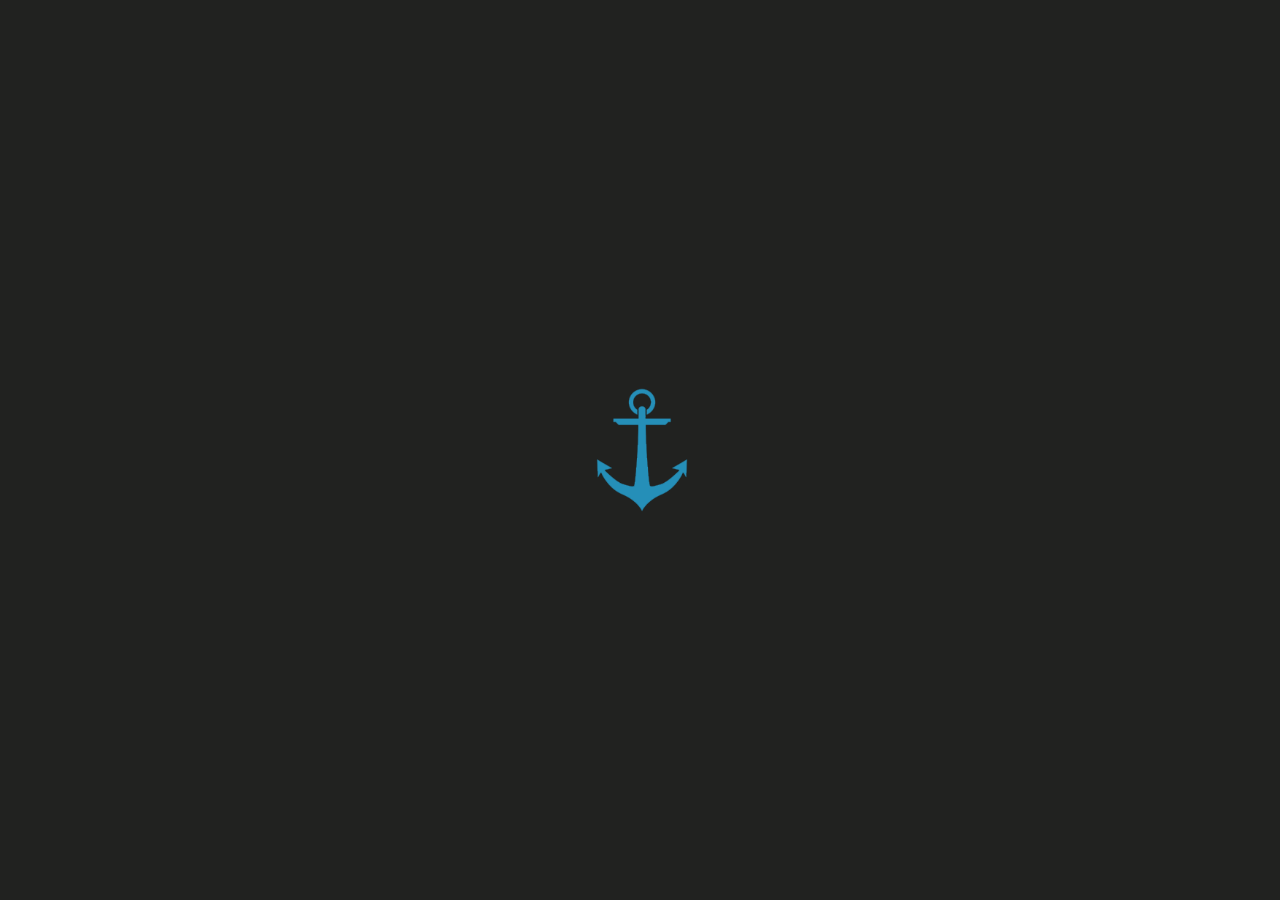
==== loding.html @ 0e1ca5fb "[#TECH Waterstrong] - re-orgnise the structure" ====
<!DOCTYPE html>
<html lang="zh-cmn-Hans">
<head>
    <title>Waterstrong Home Page</title>
    <meta charset="UTF-8">
    <meta name="keywords" content="Waterstrong">
    <meta name="description" content="I am Waterstrong!">
    <meta name="viewport" content="width=device-width, initial-scale=1, user-scalable=no">
    <meta http-equiv="X-UA-Compatible" content="IE=edge,chrome=1">
    <meta name="renderer" content="webkit">
    <meta name="author" content="Waterstrong">
    <meta name="version" content="6.0.3">
    <link rel="apple-touch-icon-precomposed" href="img/avatar.png">
    <link rel="shortcut icon" type="image/ico" href="img/favicon.png">

    <link rel="stylesheet" href="css/global.css"/>
    <!-- <link rel="stylesheet" href="css/index.css"/> -->
    <style type="text/css">
    #v4-pre-loaded {
        background-color: #212220;
        position: fixed;
        top: 0;
        left: 0;
        right: 0;
        bottom: 0;
        overflow: hidden;
        z-index: 19900207;
        text-align: center;
        -webkit-transition: all .36s linear;
        transition: all .36s linear
    }

    #v4-pre-loaded:before,#v4-pre-loaded .loading {
        display: inline-block;
        vertical-align: middle
    }

    #v4-pre-loaded:before {
        content: '';
        height: 100%
    }

    #v4-pre-loaded .loading {
        width: 146px;
        height: 146px;
        background: url(img/smohan_logo_mask.png) 50% no-repeat;
        background-size: cover;
        -webkit-transition: all .36s linear;
        transition: all .36s linear;
        -webkit-animation: loadingInit 1.3s cubic-bezier(0.30, 2.40, 0.85, 2.50) infinite;
                  animation: loadingInit 1.3s cubic-bezier(0.30, 2.40, 0.85, 2.50) infinite; 
        /*margin-top: -148px*/
    }

    #v4-pre-loaded .loading:after {
        width: 100%;
        line-height: 36px;
        content: 'The page is loading...';
        position: absolute;
        left: 0;
        bottom: -36px;
        font-size: 14px;
        text-align: center;
        color: #787977;
        opacity: 0;
        -webkit-transition: opacity .36s linear;
        transition: opacity .36s linear;
        -webkit-animation: fadeIn .8s linear 1s 1 forwards;
        animation: fadeIn .8s linear 1s 1 forwards
    }

    @-webkit-keyframes loadingInit {
        from, to {
        -webkit-transform: translateY(-15vh) scaleY(1.02);
                transform: translateY(-15vh) scaleY(1.02);
        }
        80% {
        -webkit-transform: translateY(-30vh) scaleY(.98);
                transform: translateY(-30vh) scaleY(.98);
        }
    }

    @keyframes loadingInit {
        from, to {
        -webkit-transform: translateY(-15vh) scaleY(1.02);
                transform: translateY(-15vh) scaleY(1.02);
        }
        80% {
        -webkit-transform: translateY(-30vh) scaleY(.98);
                transform: translateY(-30vh) scaleY(.98);
        }
    }

    #v4-pre-loaded.hide {
        opacity: 0;
        visibility: hidden
    }

    </style>
    <!-- <link rel="stylesheet" href="css/style.css"/> -->

    <!-- 低版本跳转 -->
    <!--[if lt IE 10]>
    <script>window.location.href="http://waterstrong.me/works/PC/IE/";</script>
    <![endif]-->
</head>
<body>
     
<div id="v4-pre-loaded">
    <div class="loading"></div>
</div>
</body>
</html>
---- css/global.css ----
@charset "utf-8";

html {
	-ms-text-size-adjust: 100%;
	-webkit-text-size-adjust: 100%;
	-webkit-tap-highlight-color: transparent;
	-webkit-user-select: text;
	user-select: text
}

article,aside,details,figcaption,figure,header,footer,section,summary,menu,nav,main {
	display: block
}

a,button {
	text-decoration: none;
	cursor: pointer
}

a:active,a:hover {
	outline: 0 none;
	text-decoration: underline
}

input,select,optgroup,textarea,button {
	font: inherit;
	color: inherit;
	outline: 0
}

input {
	line-height: normal
}

button {
	overflow: visible
}

input[type="checkbox"],input[type="radio"] {
	-webkit-box-sizing: border-box;
	box-sizing: border-box;
	padding: 0
}

input[type="number"]::-webkit-inner-spin-button,input[type="number"]::-webkit-outer-spin-button {
	height: auto
}

input[type="search"] {
	-webkit-box-sizing: content-box;
	box-sizing: content-box;
	-webkit-appearance: textfield
}

textarea {
	overflow: auto
}

input[type="text"],input[type="email"],input[type="password"],input[type="url"],input[type="email"],input[type="button"],input[type="submit"],textarea,button.input[type="search"]::-webkit-search-cancel-button,input[type="search"]::-webkit-search-decoration {
	-webkit-appearance: none;
	-webkit-box-sizing: border-box;
	box-sizing: border-box
}

html,body,div,span,iframe,h1,h2,h3,h4,h5,h6,p,blockquote,pre,a,abbr,address,big,cite,code,em,img,ins,s,samp,small,strike,strong,sub,sup,tt,var,b,u,i,center,dl,dt,dd,ol,ul,li,fieldset,form,label,legend,table,caption,tbody,tfoot,thead,tr,th,td,article,aside,canvas,details,embed,figure,figcaption,footer,header,menu,nav,section,summary,time,mark,audio,input,textarea,select,button,video,*:before,*:after {
	margin: 0;
	padding: 0;
	-webkit-box-sizing: border-box;
	box-sizing: border-box;
	word-break: break-all
}

table {
	border-spacing: 0;
	border-collapse: collapse
}

img {
	border: 0
}

ul,ol,menu {
	list-style: none
}[role="button"] {
	cursor: pointer
}[role="disabled"] {
	cursor: not-allowed
}

h1,h2,h3,h4,h5,h6,strong,em,b {
	color: inherit;
	font-weight: bold
}

h1 {
	font-size: 26px
}

h2 {
	font-size: 24px
}

h3 {
	font-size: 22px
}

h4 {
	font-size: 20px
}

h5 {
	font-size: 18px
}

h6 {
	font-size: 16px
}

pre,code {
	font-family: SourceCodeProRegular,Menlo,Monaco,Consolas,"Courier New",monospace
}

.f-cb,.f-cb:after {
	display: block;
	content: " ";
	height: 0;
	visibility: hidden;
	clear: both
}

.f-ib {
	display: inline-block
}

.f-din {
	display: inline
}

.f-dn {
	display: none
}

.f-db {
	display: block
}

.f-fl {
	float: left
}

.f-fr {
	float: right
}

.f-fwn {
	font-weight: normal
}

.f-fwb {
	font-weight: bold
}

.f-tal {
	text-align: left
}

.f-tac {
	text-align: center
}

.f-tar {
	text-align: right
}

.f-oh {
	overflow: hidden;
	zoom: 1;
	clear: both
}

.f-tdn {
	text-decoration: none!important
}

.f-tdl {
	text-decoration: line-through
}

.f-vam {
	vertical-align: middle
}

.f-wsn {
	word-wrap: normal;
	white-space: nowrap
}

.f-pre {
	overflow: hidden;
	text-align: left;
	white-space: pre-wrap;
	word-wrap: break-word;
	word-break: break-all
}

.f-wwb {
	white-space: normal;
	word-wrap: break-word;
	word-break: break-all
}

.f-ti {
	overflow: hidden;
	text-indent: -30000px
}

.f-lhn {
	line-height: normal
}

.f-toe {
	overflow: hidden;
	word-wrap: normal!important;
	white-space: nowrap;
	text-overflow: ellipsis
}

.f-usn {
	-webkit-user-select: none;
	user-select: none
}

.f-bsb {
	-webkit-box-sizing: border-box;
	box-sizing: border-box
}

.f-cp {
	cursor: pointer
}

.f-fsi {
	font-style: italic
}

.mt05 {
	margin-top: 5px
}

.mt10 {
	margin-top: 10px
}

.mt15 {
	margin-top: 15px
}

.mt20 {
	margin-top: 20px
}

.mt25 {
	margin-top: 25px
}

.mt30 {
	margin-top: 30px
}

.mt50 {
	margin-top: 50px
}

.mb05 {
	margin-bottom: 5px
}

.mb10 {
	margin-bottom: 10px
}

.mb15 {
	margin-bottom: 15px
}

.mb20 {
	margin-bottom: 20px
}

.mb25 {
	margin-bottom: 25px
}

.mb30 {
	margin-bottom: 30px
}

.mb50 {
	margin-bottom: 50px
}

.ml05 {
	margin-left: 5px
}

.ml10 {
	margin-left: 10px
}

.ml15 {
	margin-left: 15px
}

.ml20 {
	margin-left: 20px
}

.ml25 {
	margin-left: 25px
}

.ml30 {
	margin-left: 30px
}

.ml50 {
	margin-left: 50px
}

.mr05 {
	margin-right: 5px
}

.mr10 {
	margin-right: 10px
}

.mr15 {
	margin-right: 15px
}

.mr20 {
	margin-right: 20px
}

.mr25 {
	margin-right: 25px
}

.mr30 {
	margin-right: 30px
}

.mr50 {
	margin-right: 50px
}

.pt05 {
	padding-top: 5px
}

.pt10 {
	padding-top: 10px
}

.pt15 {
	padding-top: 15px
}

.pt20 {
	padding-top: 20px
}

.pt25 {
	padding-top: 25px
}

.pt30 {
	padding-top: 30px
}

.pt50 {
	padding-top: 50px
}

.pb05 {
	padding-bottom: 5px
}

.pb10 {
	padding-bottom: 10px
}

.pb15 {
	padding-bottom: 15px
}

.pb20 {
	padding-bottom: 20px
}

.pb25 {
	padding-bottom: 25px
}

.pb30 {
	padding-bottom: 30px
}

.pb50 {
	padding-bottom: 50px
}

.pl05 {
	padding-left: 5px
}

.pl10 {
	padding-left: 10px
}

.pl15 {
	padding-left: 15px
}

.pl20 {
	padding-left: 20px
}

.pl25 {
	padding-left: 25px
}

.pl30 {
	padding-left: 30px
}

.pl50 {
	padding-left: 50px
}

.pr05 {
	padding-right: 5px
}

.pr10 {
	padding-right: 10px
}

.pr15 {
	padding-right: 15px
}

.pr20 {
	padding-right: 20px
}

.pr25 {
	padding-right: 25px
}

.pr30 {
	padding-right: 30px
}

.pr50 {
	padding-right: 50px
}

.fs-12 {
	font-size: 12px
}

.fs-14 {
	font-size: 14px
}

.fs-16 {
	font-size: 16px
}

.fs-18 {
	font-size: 18px
}

.fs-20 {
	font-size: 20px
}

.fs-24 {
	font-size: 24px
}

.fs-26 {
	font-size: 26px
}

.fs-28 {
	font-size: 28px
}

.fs-30 {
	font-size: 30px
}

::-webkit-scrollbar {
	width: 6px;
	height: 6px
}

::-webkit-scrollbar-button:vertical,::-webkit-scrollbar-button:horizontal {
	display: none
}

::-webkit-scrollbar-track:vertical,::-webkit-scrollbar-track:horizontal {
	background-color: rgba(0,0,0,0)
}

::-webkit-scrollbar-track-piece {
	background-color: rgba(0,0,0,0)
}

::-webkit-scrollbar-thumb:vertical {
	background-color: #212220
}

::-webkit-scrollbar-thumb:horizontal {
	background-color: #e8e9e7
}

::-webkit-scrollbar-thumb:vertical:hover,::-webkit-scrollbar-thumb:horizontal:hover {
	background-color: #6bc30d
}

::-webkit-scrollbar-thumb:vertical:active,::-webkit-scrollbar-thumb:horizontal:active {
	background-color: #6bc30d
}

::selection {
	color: #fff;
	background-color: #6bc30d;
	text-shadow: none
}

::-webkit-input-placeholder {
	color: #c8c9c7;
	font-size: 14px!important
}

:-moz-placeholder {
	color: #c8c9c7;
	font-size: 14px
}

::-moz-placeholder {
	color: #c8c9c7;
	font-size: 14px
}

:-ms-input-placeholder {
	color: #c8c9c7;
	font-size: 14px!important
}

body {
	background-color: #eef1eb;
	font: 14px/1.5 "Helvetica neue",Helvetica,Tahoma,"lantinghei sc","Microsoft Yahei",sans-serif;
	color: #515250;
	-webkit-font-smoothing: antialiased;
	-webkit-backface-visibility: hidden
}

input,textarea,select,button {
	font: 14px/1.5 "Microsoft YaHei","微软雅黑","Helvetica Neue","Hiragino Sans GB",Helvetica,Tahoma,sans-serif;
	color: #515250;
	outline: 0
}

input:focus,textarea:focus,select:focus {
	-webkit-transition: all .3s;
	transition: all .3s;
	border-color: #78be14;
	box-shadow: 0 0 20px rgba(120,190,20,.3)
}

a {
	color: #212220
}

a:hover {
	color: #6bc30d
}

a.link,.fc-link {
	color: #3e8bc7
}

a.link:hover,.fc-important,.fc-red {
	color: #ff4351
}

.fc-base {
	color: #585957
}

.fc-base-light {
	color: #6bc30d
}

.fc-black-x1 {
	color: #181917
}

.fc-black-x2 {
	color: #383937
}

.fc-grey-x1 {
	color: #989997
}

.fc-grey-x2 {
	color: #787977
}

.fc-blue {
	color: #2ea7e0
}

.fc-blue-light {
	color: #15a683
}

.u-icon {
	font-size: inherit;
	-webkit-text-stroke-width: 0!important;
	position: relative
}

.u-num {
	font-family: Georgia,微软雅黑,'Helvetica Neue',Arial,sans-serif
}

.u-shadow {
	-webkit-transition: all .2s;
	transition: all .2s
}

.u-shadow:hover {
	box-shadow: 0 1px 10px rgba(0,0,0,.1)
}

.f-load-img {
	background: url(http://data.smohan.net/static/img/logo_grey.png) center no-repeat #f1f2f0;
	background-size: auto auto
}

.f-img-light-wrap {
	overflow: hidden;
	position: relative
}

.f-img-light-wrap:after {
	content: '';
	height: 100%;
	width: 100px;
	transform: skewX(-25deg) translate3d(0,0,0);
	background: -moz-linear-gradient(left,rgba(255,255,255,0) 0,rgba(255,255,255,.3) 50%,rgba(255,255,255,0) 100%);
	background: -webkit-gradient(linear,left top,right top,color-stop(0,rgba(255,255,255,0)),color-stop(50%,rgba(255,255,255,.3)),color-stop(100%,rgba(255,255,255,0)));
	background: -webkit-linear-gradient(left,rgba(255,255,255,0) 0,rgba(255,255,255,.3) 50%,rgba(255,255,255,0) 100%);
	background: -o-linear-gradient(left,rgba(255,255,255,0) 0,rgba(255,255,255,.3) 50%,rgba(255,255,255,0) 100%);
	background: linear-gradient(left,rgba(255,255,255,0) 0,rgba(255,255,255,.3) 50%,rgba(255,255,255,0) 100%);
	position: absolute;
	left: -160%;
	top: 0;
	z-index: 9
}

.f-img-light-wrap:hover:after {
	transition: left 1s ease-in-out;
	left: 160%
}

.image-face {
	margin-left: 5px
}

pre {
	display: block;
	margin: 10px 0;
	font-size: 13px;
	line-height: 22px;
	padding: 10px 10px 10px 50px;
	position: relative;
	overflow-x: auto;
	overflow-y: hidden;
	word-wrap: normal;
	color: #383937;
	background: #fff;
	border: 1px solid #e8e9e7
}

.jshl-linenum {
	position: absolute;
	z-index: 0;
	left: 0;
	top: 10px;
	line-height: inherit;
	width: 36px;
	border-right: 1px #eee solid;
	padding: 0 10px;
	text-align: right;
	color: rgba(0,0,0,.3)
}

pre .com,pre .doc {
	color: #919290
}

pre .str {
	color: #d80800
}

pre .key {
	color: #a71d5d
}

pre .obj {
	color: #0086b3
}

pre .num {
	color: #a55cd6
}

pre .ope {
	color: #687687
}

pre .bol {
	color: #0086b3
}

pre .mrk {
	color: #6d8fa9
}

pre .attr {
	color: #795da3
}

pre .val {
	color: #0086b3
}

pre .php-com {
	color: #CCC
}

pre .php-mrk {
	color: red;
	font-weight: 700
}

pre .php-bol {
	color: #f92665;
	font-style: italic
}

pre .php-var {
	color: #a6e22e
}

@font-face {
	font-family:"u-icon";src:url("http://data.smohan.net/static/css/font/iconfont.eot");src:url("http://data.smohan.net/static/css/font/iconfont.eot?#iefix") format('embedded-opentype'),url("http://data.smohan.net/static/css/font/iconfont.woff") format('woff'),url("http://data.smohan.net/static/css/font/iconfont.ttf") format('truetype'),url("http://data.smohan.net/static/css/font/iconfont.svg#u-icon") format('svg')
}

.u-icon {
	font-family: "u-icon"!important;
	font-size: inherit;
	font-style: normal;
	-webkit-font-smoothing: antialiased;
	-webkit-text-stroke-width: 0;
	-moz-osx-font-smoothing: grayscale
}

.icon-quote-l:before {
	content: "\e62c"
}

.icon-quote-r:before {
	content: "\e62a"
}

.icon-buy-cart:before {
	content: "\e62e"
}

.icon-tag1:before {
	content: "\e602"
}

.icon-p-forward:before {
	content: "\e636"
}

.icon-home:before {
	content: "\e610"
}

.icon-upload:before {
	content: "\e61c"
}

.icon-fire:before {
	content: "\e60d"
}

.icon-p-back:before {
	content: "\e637"
}

.icon-qq:before {
	content: "\e633"
}

.icon-content:before {
	content: "\e611"
}

.icon-about:before {
	content: "\e638"
}

.icon-close:before {
	content: "\e607"
}

.icon-user:before {
	content: "\e612"
}

.icon-mobile:before {
	content: "\e625"
}

.icon-refresh:before {
	content: "\e639"
}

.icon-pc:before {
	content: "\e626"
}

.icon-refresh1:before {
	content: "\e608"
}

.icon-search:before {
	content: "\e60a"
}

.icon-arrow-full-down:before {
	content: "\e63c"
}

.icon-arrow-double-right:before {
	content: "\e61e"
}

.icon-arrow-double-left:before {
	content: "\e61f"
}

.icon-arrow-solid-up:before {
	content: "\e620"
}

.icon-arrow-solid-down:before {
	content: "\e621"
}

.icon-weixin:before {
	content: "\e634"
}

.icon-quit:before {
	content: "\e613"
}

.icon-download:before {
	content: "\e62f"
}

.icon-count:before {
	content: "\e614"
}

.icon-liked:before {
	content: "\e60c"
}

.icon-edit:before {
	content: "\e615"
}

.icon-sml-arrow:before {
	content: "\e600"
}

.icon-mid-arrow:before {
	content: "\e601"
}

.icon-weibo:before {
	content: "\e635"
}

.icon-comment1:before {
	content: "\e603"
}

.icon-version:before {
	content: "\e623"
}

.icon-right:before {
	content: "\e631"
}

.icon-comment2:before {
	content: "\e604"
}

.icon-delete:before {
	content: "\e622"
}

.icon-dashboard:before {
	content: "\e616"
}

.icon-tag3:before {
	content: "\e605"
}

.icon-cuowu:before {
	content: "\e632"
}

.icon-hot:before {
	content: "\e606"
}

.icon-email:before {
	content: "\e62b"
}

.icon-cogs:before {
	content: "\e617"
}

.icon-location:before {
	content: "\e62d"
}

.icon-data:before {
	content: "\e618"
}

.icon-camera:before {
	content: "\e627"
}

.icon-password:before {
	content: "\e63a"
}

.icon-folder:before {
	content: "\e619"
}

.icon-media:before {
	content: "\e61a"
}

.icon-service:before {
	content: "\e61d"
}

.icon-comment3:before {
	content: "\e60f"
}

.icon-tag2:before {
	content: "\e609"
}

.icon-chahao:before {
	content: "\e60e"
}

.icon-drip:before {
	content: "\e628"
}

.icon-github:before {
	content: "\e60b"
}

.icon-box-empty:before {
	content: "\e629"
}

.icon-chrome:before {
	content: "\e630"
}

.icon-users:before {
	content: "\e61b"
}

.icon-list:before {
	content: "\e624"
}

.icon-verifyCode:before {
	content: "\e63b"
}
---- css/index.css ----
@charset "utf-8";

html,body {
	height: 100%;
	background-color: #f1f2f0;
	overflow: hidden;
	-webkit-user-select: none;
	user-select: none
}

#smohan-v4-container {
	width: 100%;
	height: 100%;
	position: relative;
	-webkit-transform: translate3d(0,0,0);
	transform: translate3d(0,0,0)
}

#smohan-v4-container section {
	height: 100%;
	background-color: #000;
	overflow: hidden
}

#smohan-v4-container section:nth-of-type(2n) {
	background-color: #f1f2f0
}

#smohan-v4-container section:nth-of-type(4) {
	background: url(../img/index_contact.jpg) 50% no-repeat scroll;
	background-size: cover
}

#smohan-v4-container section .grid-auto-wrapper {
	width: 100%;
	max-width: 1280px;
	margin: 0 auto;
	height: 100%;
	position: relative
}

h1 {
	font-weight: normal
}

#v4-pre-loaded {
    background-color: #000;
    position: fixed;
    top: 0;
    left: 0;
    right: 0;
    bottom: 0;
    overflow: hidden;
    z-index: 19900207;
    text-align: center;
    -webkit-transition: all .36s linear;
    transition: all .36s linear
}

#v4-pre-loaded:before,#v4-pre-loaded .loading {
    display: inline-block;
    vertical-align: middle
}

#v4-pre-loaded:before {
    content: '';
    height: 100%
}

#v4-pre-loaded .loading {
    width: 146px;
    height: 146px;
    background: url(../img/smohan_logo_mask.png) 50% no-repeat;
    background-size: cover;
    -webkit-transition: all .36s linear;
    transition: all .36s linear;
    -webkit-animation: loadingInit 1.3s cubic-bezier(0.30, 2.40, 0.85, 2.50) infinite;
              animation: loadingInit 1.3s cubic-bezier(0.30, 2.40, 0.85, 2.50) infinite; 
    /*margin-top: -148px*/
}

#v4-pre-loaded .loading:after {
    width: 100%;
    line-height: 36px;
    content: 'The page is loading...';
    position: absolute;
    left: 0;
    bottom: -36px;
    font-size: 14px;
    text-align: center;
    color: #787977;
    opacity: 0;
    -webkit-transition: opacity .36s linear;
    transition: opacity .36s linear;
    -webkit-animation: fadeIn .8s linear 1s 1 forwards;
    animation: fadeIn .8s linear 1s 1 forwards
}

@-webkit-keyframes loadingInit {
    from, to {
    -webkit-transform: translateY(-15vh) scaleY(1.02);
            transform: translateY(-15vh) scaleY(1.02);
    }
    80% {
    -webkit-transform: translateY(-30vh) scaleY(.98);
            transform: translateY(-30vh) scaleY(.98);
    }
}

@keyframes loadingInit {
    from, to {
    -webkit-transform: translateY(-15vh) scaleY(1.02);
            transform: translateY(-15vh) scaleY(1.02);
    }
    80% {
    -webkit-transform: translateY(-30vh) scaleY(.98);
            transform: translateY(-30vh) scaleY(.98);
    }
}

#v4-pre-loaded.hide {
    opacity: 0;
    visibility: hidden
}
.page-dots {
	position: fixed;
	width: 14px;
	top: 50%;
	right: 50px;
	z-index: 50;
	margin-top: -134px
}

.page-dots:before {
	content: '';
	width: 1px;
	height: 100%;
	background: url(../img/index_dot_bg.png) no-repeat;
	position: absolute;
	top: 12px;
	left: 6px;
	z-index: -1
}

.page-dots .dot {
	display: block;
	width: 5px;
	height: 5px;
	border: 4px solid rgba(152,153,151,.6);
	background-color: transparent;
	border-radius: 100%;
	margin: 0 0 40px 0;
	cursor: pointer;
	-webkit-transition: all .36s linear;
	transition: all .36s linear;
	position: relative;
	-webkit-box-sizing: content-box;
	box-sizing: content-box
}

.page-dots .dot:after,.page-dots .dot:before {
	content: '';
	display: inline-block;
	width: 31px;
	height: 31px;
	border: 2px solid transparent;
	-webkit-box-sizing: content-box;
	box-sizing: content-box;
	border-radius: 100%;
	position: absolute;
	top: -15px;
	left: -15px
}

.page-dots .dot:before {
	width: 21px;
	height: 21px;
	top: -10px;
	left: -10px;
	opacity: .3
}

.page-dots .dot:hover,.page-dots .dot.current {
	border-color: #fff;
	background-color: #258fb8;
}

.dot.current:before,.dot.current:after {
	border-color: #258fb8;
	-webkit-animation: blink 3s linear infinite;
	animation: blink 3s linear infinite
}

@-webkit-keyframes blink {
	0% {
		-webkit-transform: scale(0) translateZ(0);
		transform: scale(0) translateZ(0);
		opacity: 0
	}

	85% {
		opacity: 1
	}

	100% {
		opacity: 0;
		-webkit-transform: scale(1) translateZ(0);
		transform: scale(1) translateZ(0)
	}
}

@keyframes blink {
	0% {
		transform: scale(0) translateZ(0);
		opacity: 0
	}

	85% {
		opacity: 1
	}

	100% {
		opacity: 0;
		transform: scale(1) translateZ(0)
	}
}

.page1 h1,.page1 h3 {
	text-indent: -9999em;
	text-align: center
}

.page1 h1 {
	width: 680px;
	height: 60px;
	background: url(../img/index_p1_h1.png) 50% no-repeat;
	background-size: 100% auto;
	margin: 0 auto 0 auto
}

.page1 h3 {
	width: 320px;
	height: 40px;
	background: url(../img/index_p1_p.png) 50% no-repeat;
	background-size: 100% auto;
	margin: 20px auto 0 auto
}

.page1 .m-driver {
	width: 740px;
	height: 435px;
	background: url(../img/device-main.png) 50% no-repeat;
	background-size: 100% auto;
	margin: 40px auto 0 auto;
	position: relative
}

.page1 .m-driver .inner {
	position: absolute;
	z-index: 5;
	width: 547px;
	height: 336px;
	top: 33px;
	left: 96px;
    background-color: hsla(90, 3%, 13%, 0.45);
}

.page1 .inner .logo {
	width: 146px;
	height: 146px;
	background: url(../img/logo_flat.png) no-repeat;
	background-size: cover;
	display: block;
	margin: 36px auto
}

.page1 .inner .button,.page2 .button {
	width: 246px;
	height: 50px;
	border: 2px solid rgba(255,255,255,.8);
	border-radius: 50px;
	display: block;
	margin: 0 auto;
	line-height: 50px;
	text-align: center;
	color: rgba(255,255,255,.8);
	font-size: 16px;
	text-decoration: none;
	overflow: hidden;
	position: relative;
	-webkit-transition: all .6s linear;
	transition: all .6s linear
}

.page1 .inner .button:before,.page2 .button:before {
	display: block;
	content: '';
	width: 0;
	height: 100%;
    background-color: rgba(37, 143, 184, 0.7);
	position: absolute;
	top: 0;
	left: 0;
	-webkit-transition: all .5s linear;
	transition: all .5s linear;
	border-radius: 50px
}

.page1 .inner .button:hover:before,.page2 .button:hover:before {
	width: 100%
}

.page1 .inner .button:hover,.page2 .button:hover,.page2 a.button:hover {
	border-color: #fff;
	color: #fff!important
}

.next-page {
	display: block;
	width: 50px;
	height: 50px;
	border-radius: 50%;
	position: absolute;
	bottom: 50px;
	left: 50%;
	margin-left: -25px;
	z-index: 10;
	background-color: #111210;
	-webkit-transition: all .5s ease-out;
	transition: all .5s ease-out
}

.next-page:hover {
	-webkit-animation: btnGroups 1s linear;
	animation: btnGroups 1s linear;
	background-color: #258fb8;
}

.next-page:after {
	display: block;
	width: 14px;
	height: 26px;
	content: '';
	background: url(../img/smohan_icons.png) -145px -330px no-repeat;
	position: absolute;
	top: 15px;
	left: 18px;
	-webkit-transform: rotate(-270deg) scale(.8);
	transform: rotate(-270deg) scale(.8)
}

@-webkit-keyframes btnGroups {
	0% {
		-webkit-transform: scale(1.2,0.8)
	}

	1% {
		-webkit-transform: scale(1.18,0.82)
	}

	2% {
		-webkit-transform: scale(1.16,0.84)
	}

	3% {
		-webkit-transform: scale(1.13,0.87)
	}

	4% {
		-webkit-transform: scale(1.1,0.9)
	}

	5% {
		-webkit-transform: scale(1.07,0.93)
	}

	6% {
		-webkit-transform: scale(1.04,0.96)
	}

	7% {
		-webkit-transform: scale(1.01,0.99)
	}

	8% {
		-webkit-transform: scale(0.99,1.01)
	}

	9% {
		-webkit-transform: scale(0.97,1.03)
	}

	10% {
		-webkit-transform: scale(0.95,1.05)
	}

	11% {
		-webkit-transform: scale(0.94,1.06)
	}

	12% {
		-webkit-transform: scale(0.93,1.07)
	}

	13% {
		-webkit-transform: scale(0.93,1.07)
	}

	14% {
		-webkit-transform: scale(0.93,1.07)
	}

	15% {
		-webkit-transform: scale(0.93,1.07)
	}

	16% {
		-webkit-transform: scale(0.94,1.06)
	}

	17% {
		-webkit-transform: scale(0.94,1.06)
	}

	18% {
		-webkit-transform: scale(0.95,1.05)
	}

	19% {
		-webkit-transform: scale(0.96,1.04)
	}

	20% {
		-webkit-transform: scale(0.98,1.02)
	}

	21% {
		-webkit-transform: scale(0.99,1.01)
	}

	22% {
		-webkit-transform: scale(1,1)
	}

	23% {
		-webkit-transform: scale(1,1)
	}

	24% {
		-webkit-transform: scale(1.01,0.99)
	}

	25% {
		-webkit-transform: scale(1.02,0.98)
	}

	26% {
		-webkit-transform: scale(1.02,0.98)
	}

	27% {
		-webkit-transform: scale(1.02,0.98)
	}

	28% {
		-webkit-transform: scale(1.03,0.97)
	}

	29% {
		-webkit-transform: scale(1.03,0.97)
	}

	30% {
		-webkit-transform: scale(1.02,0.98)
	}

	31% {
		-webkit-transform: scale(1.02,0.98)
	}

	32% {
		-webkit-transform: scale(1.02,0.98)
	}

	33% {
		-webkit-transform: scale(1.02,0.98)
	}

	34% {
		-webkit-transform: scale(1.01,0.99)
	}

	35% {
		-webkit-transform: scale(1.01,0.99)
	}

	36% {
		-webkit-transform: scale(1.01,0.99)
	}

	37% {
		-webkit-transform: scale(1,1)
	}

	38% {
		-webkit-transform: scale(1,1)
	}

	39% {
		-webkit-transform: scale(1,1)
	}

	40% {
		-webkit-transform: scale(0.99,1.01)
	}

	41% {
		-webkit-transform: scale(0.99,1.01)
	}

	42% {
		-webkit-transform: scale(0.99,1.01)
	}

	43% {
		-webkit-transform: scale(0.99,1.01)
	}

	44% {
		-webkit-transform: scale(0.99,1.01)
	}

	45% {
		-webkit-transform: scale(0.99,1.01)
	}

	46% {
		-webkit-transform: scale(0.99,1.01)
	}

	47% {
		-webkit-transform: scale(0.99,1.01)
	}

	48% {
		-webkit-transform: scale(0.99,1.01)
	}

	49% {
		-webkit-transform: scale(1,1)
	}
}

@keyframes btnGroups {
	0% {
		transform: scale(1.2,0.8)
	}

	1% {
		transform: scale(1.18,0.82)
	}

	2% {
		transform: scale(1.16,0.84)
	}

	3% {
		transform: scale(1.13,0.87)
	}

	4% {
		transform: scale(1.1,0.9)
	}

	5% {
		transform: scale(1.07,0.93)
	}

	6% {
		transform: scale(1.04,0.96)
	}

	7% {
		transform: scale(1.01,0.99)
	}

	8% {
		transform: scale(0.99,1.01)
	}

	9% {
		transform: scale(0.97,1.03)
	}

	10% {
		transform: scale(0.95,1.05)
	}

	11% {
		transform: scale(0.94,1.06)
	}

	12% {
		transform: scale(0.93,1.07)
	}

	13% {
		transform: scale(0.93,1.07)
	}

	14% {
		transform: scale(0.93,1.07)
	}

	15% {
		transform: scale(0.93,1.07)
	}

	16% {
		transform: scale(0.94,1.06)
	}

	17% {
		transform: scale(0.94,1.06)
	}

	18% {
		transform: scale(0.95,1.05)
	}

	19% {
		transform: scale(0.96,1.04)
	}

	20% {
		transform: scale(0.98,1.02)
	}

	21% {
		transform: scale(0.99,1.01)
	}

	22% {
		transform: scale(1,1)
	}

	23% {
		transform: scale(1,1)
	}

	24% {
		transform: scale(1.01,0.99)
	}

	25% {
		transform: scale(1.02,0.98)
	}

	26% {
		transform: scale(1.02,0.98)
	}

	27% {
		transform: scale(1.02,0.98)
	}

	28% {
		transform: scale(1.03,0.97)
	}

	29% {
		transform: scale(1.03,0.97)
	}

	30% {
		transform: scale(1.02,0.98)
	}

	31% {
		transform: scale(1.02,0.98)
	}

	32% {
		transform: scale(1.02,0.98)
	}

	33% {
		transform: scale(1.02,0.98)
	}

	34% {
		transform: scale(1.01,0.99)
	}

	35% {
		transform: scale(1.01,0.99)
	}

	36% {
		transform: scale(1.01,0.99)
	}

	37% {
		transform: scale(1,1)
	}

	38% {
		transform: scale(1,1)
	}

	39% {
		transform: scale(1,1)
	}

	40% {
		transform: scale(0.99,1.01)
	}

	41% {
		transform: scale(0.99,1.01)
	}

	42% {
		transform: scale(0.99,1.01)
	}

	43% {
		transform: scale(0.99,1.01)
	}

	44% {
		transform: scale(0.99,1.01)
	}

	45% {
		transform: scale(0.99,1.01)
	}

	46% {
		transform: scale(0.99,1.01)
	}

	47% {
		transform: scale(0.99,1.01)
	}

	48% {
		transform: scale(0.99,1.01)
	}

	49% {
		transform: scale(1,1)
	}
}

.page2,.page2 .article-wrap {
	zoom: 1
}

.page2 .m-phone,.page3 .m-phone {
	width: 320px;
	height: 548px;
	position: absolute;
	left: 100px;
	top: 50%;
	margin-top: -274px;
	-webkit-transform: translateY(160%);
	transform: translateY(160%);
	opacity: .2
}

.page2 .m-phone.shadow,.page3 .m-phone.shadow {
	background: url(../img/index_p2_main.png) 50% no-repeat;
	background-size: cover;
	z-index: 1
}

.page2 .m-phone.blog,.page3 .m-phone.works {
	background-color: #383937;
	z-index: 5
}

.page2 .m-phone.blog a,.page3 .m-phone.works a {
	color: #919290;
	display: block
}

.page2 .m-phone.blog header,.page3 .m-phone.works header {
	height: 42px;
	line-height: 42px;
	background-color: #010200;
	color: #c8c9c7;
	text-align: center;
	font-size: 18px;
	position: relative
}

.m-phone header:before,.m-phone header:after {
	display: inline-block;
	width: 24px;
	height: 24px;
	background: url(../img/smohan_icons.png) -180px -118px no-repeat;
	content: '';
	position: absolute;
	top: 9px
}

.m-phone header:before {
	background-position: -180px -142px;
	left: 10px
}

.m-phone header:after {
	background-position: -180px -118px;
	right: 10px
}

.page2 .m-phone.blog .post-cover,.page3 .m-phone.works .post-cover {
	margin: 10px;
	height: 184px;
	overflow: hidden;
	-webkit-box-sizing: border-box;
	box-sizing: border-box;
	border: 1px solid #383937
}

.page3 .m-phone.works .post-cover {
	border-color: #313230
}

.post-cover a {
	display: block;
	position: relative;
	overflow: hidden
}

.post-cover a:after {
	content: '';
	width: 100%;
	height: 100%;
	box-shadow: inset 0 0 20px rgba(0,0,0,.5);
	position: absolute;
	top: 0;
	left: 0
}

.page2 .m-phone.blog .post-cover img,.page3 .m-phone.works .post-cover img {
	display: block;
	width: 100%;
	height: 184px;
	position: relative;
	-webkit-filter: grayscale(100%)
}

.article-wrap.show .shadow {
	-webkit-animation: blogMove .6s linear 0s 1 forwards,shadowMoveStep2 1.5s linear 2s 1 forwards;
	animation: blogMove .6s linear 0s 1 forwards,shadowMoveStep2 1.5s linear 2s 1 forwards
}

.article-wrap.show .blog {
	-webkit-animation: blogMove .6s linear 0s 1 forwards,blogMoveStep2 1s linear .8s 1 forwards;
	animation: blogMove .6s linear 0s 1 forwards,blogMoveStep2 1s linear .8s 1 forwards
}

.article-wrap.show .post-cover img {
	-webkit-animation: lightImg .6s linear 2.6s 1 forwards;
	animation: lightImg .6s linear 2.6s 1 forwards
}

@-webkit-keyframes blogMove {
	from {
		-webkit-transform: translateY(160%);
		opacity: .2
	}

	to {
		-webkit-transform: translateY(0%);
		opacity: 1
	}
}

@keyframes blogMove {
	from {
		transform: translateY(160%);
		opacity: .2
	}

	to {
		transform: translateY(0%);
		opacity: 1
	}
}

@-webkit-keyframes blogMoveStep2 {
	from {
		left: 100px
	}

	to {
		left: 160px
	}
}

@keyframes blogMoveStep2 {
	from {
		left: 100px
	}

	to {
		left: 160px
	}
}

@-webkit-keyframes shadowMoveStep2 {
	from {
		-webkit-transform: rotate(0deg)
	}

	to {
		-webkit-transform: rotate(-25deg)
	}
}

@keyframes shadowMoveStep2 {
	from {
		transform: rotate(0deg)
	}

	to {
		transform: rotate(-25deg)
	}
}

@-webkit-keyframes lightImg {
	from {
		-webkit-filter: grayscale(100%)
	}

	to {
		-webkit-filter: grayscale(0%)
	}
}

.f-img-light-wrap {
	overflow: hidden;
	position: relative
}

.f-img-light-wrap:after {
	content: '';
	height: 100%;
	width: 100px;
	transform: skewX(-25deg) translate3d(0,0,0);
	background: -moz-linear-gradient(left,rgba(255,255,255,0) 0,rgba(255,255,255,.3) 50%,rgba(255,255,255,0) 100%);
	background: -webkit-gradient(linear,left top,right top,color-stop(0%,rgba(255,255,255,0)),color-stop(50%,rgba(255,255,255,.3)),color-stop(100%,rgba(255,255,255,0)));
	background: -webkit-linear-gradient(left,rgba(255,255,255,0) 0,rgba(255,255,255,.3) 50%,rgba(255,255,255,0) 100%);
	background: -o-linear-gradient(left,rgba(255,255,255,0) 0,rgba(255,255,255,.3)50%,rgba(255,255,255,0) 100%);
	background: linear-gradient(left,rgba(255,255,255,0) 0,rgba(255,255,255,.3) 50%,rgba(255,255,255,0) 100%);
	position: absolute;
	left: -160%;
	top: 0;
	z-index: 9
}

.f-img-light-wrap:hover:after {
	transition: left 1s ease-in-out;
	left: 160%
}

.page2 .post-item,.page3 .post-item {
	margin: 10px 0
}

.page2 .post-item li,.page3 .post-item li {
	display: block;
	border-bottom: 1px dashed #585857;
	padding: 8px 10px;
	overflow: hidden
}

.page2 .post-item li a,.page3 .post-item li a {
	line-height: 30px;
	text-decoration: none
}

.page2 .button {
	width: 200px;
	height: 42px;
	border-radius: 42px;
	line-height: 42px;
	margin-top: 28px;
	border-color: #585957
}

.page2 .about-wrap {
	width: 560px;
	text-align: center;
	height: 100%;
    margin-top: -100px;
	position: absolute;
	right: 0;
	top: 50%;
}

.page2 .about-wrap:before,.page2 .about-wrap .inner {
	/*content: '';*/
	display: inline-block;
	vertical-align: middle
}

.page2 .about-wrap:before {
	height: 100%
}

.page2 .about-wrap .m-about,.page2 .about-wrap .m-time {
	opacity: 0;
	-webkit-transition: all 1s linear;
	transition: all 1s linear
}

.page2 .about-wrap .m-about {
	color: #686967;
	margin-top: -50px;
	-webkit-transform: translateY(180px);
	transform: translateY(180px)
}

.page2 .about-wrap .m-about h1 {
	font-size: 32px;
	color: #383937
}

.page2 .about-wrap .m-about p {
	margin-top: 20px;
	line-height: 22px
}

.page2 .about-wrap .m-time {
	margin-top: 80px
}

.page2 .m-time .m-time-run {
	position: relative
}

.page2 .m-time .m-time-run .line {
	height: 1px;
	width: 0;
	background-color: #484947;
	position: absolute;
	top: 22px
}

.page2 .m-time .m-time-run .line.left {
	left: 0
}

.page2 .m-time .m-time-run .line.right {
	right: 0
}

.page2 .m-time .m-time-run .line.left:after,.page2 .m-time .m-time-run .line.right:after {
	content: '累计运行';
	position: relative;
	top: 5px;
	color: #787977;
	opacity: 0
}

.page2 .m-time .m-time-run .line.right:after {
	content: '到现在'
}

.page2 .m-time .m-time-run span {
	display: inline-block;
	vertical-align: middle;
	width: 40px;
	height: 44px;
	margin: 0 6px;
	background-color: #585957;
	position: relative;
	border-radius: 6px;
	overflow: hidden;
	font-size: 20px;
	line-height: 44px;
	color: #f1f2f0
}

.page2 .m-time .m-time-run span:before {
	content: '';
	width: 100%;
	height: 22px;
	background-color: #686967;
	position: absolute;
	top: 0;
	left: 0;
	border-bottom: 1px solid #383937;
	z-index: 0;
	border-top-left-radius: 6px;
	border-top-right-radius: 6px
}

.page2 .m-time .m-time-run span i {
	position: absolute;
	width: 30px;
	height: 100%;
	z-index: 1;
	top: 0;
	left: 5px;
	text-indent: -9999rem;
	background: url(../img/times.png) 0 0 no-repeat;
	-webkit-transition: all 1s linear;
	transition: all 1s linear
}

.page2 .m-time .m-time-run span i.init {
	background-position: 0 0
}

.page2 .m-time .m-time-run span:last-child:before {
	border: 0
}

.page2 .m-time .m-time-run span:last-child:after {
	content: '';
	width: 100%;
	height: 50%;
	position: absolute;
	left: 0;
	bottom: 0;
	background-color: rgba(0,0,0,.2);
	z-index: 3;
	border-bottom-left-radius: 6px;
	border-bottom-right-radius: 6px;
	border-top: 1px solid #383937
}

.page2 .m-time .m-time-run span:last-child i {
	-webkit-transition: none;
	transition: none
}

.page2 .m-time .m-time-run.txt {
	margin-top: 5px;
	height: 20px;
	line-height: 20px
}

.page2 .m-time .m-time-run.txt span,.page2 .m-time .m-time-run.txt span:before,.page2 .m-time .m-time-run.txt span:after {
	background: 0;
	border: 0;
	line-height: 20px;
	height: 20px;
	color: #989997;
	font-size: 14px;
	vertical-align: top
}

.page2 .m-time-start {
	margin-top: 20px;
	color: #787977;
	opacity: 0
}

.about-wrap.show .m-about {
	-webkit-animation: fadeIn 1s linear 0s 1 forwards,aboutMove 1s linear .8s 1 forwards;
	animation: fadeIn 1s linear 0s 1 forwards,aboutMove 1s linear .8s 1 forwards
}

.about-wrap.show .m-time {
	-webkit-animation: fadeIn .6s linear 1.8s 1 forwards;
	animation: fadeIn .6s linear 1.8s 1 forwards
}

.about-wrap.show .m-time-run .line {
	-webkit-animation: timeLineMove .6s linear 2.2s 1 forwards;
	animation: timeLineMove .6s linear 2.2s 1 forwards
}

.about-wrap.show .m-time-run .line.left:after,.about-wrap.show .m-time-run .line.right:after,.about-wrap.show .m-time-start {
	-webkit-animation: fadeIn .8s linear 2.6s 1 forwards;
	animation: fadeIn .8s linear 2.6s 1 forwards
}

@-webkit-keyframes fadeIn {
	from {
		opacity: 0
	}

	to {
		opacity: 1
	}
}

@keyframes fadeIn {
	from {
		opacity: 0
	}

	to {
		opacity: 1
	}
}

@-webkit-keyframes aboutMove {
	from {
		-webkit-transform: translateY(180px)
	}

	to {
		-webkit-transform: translateY(0px)
	}
}

@keyframes aboutMove {
	from {
		transform: translateY(180px)
	}

	to {
		transform: translateY(0px)
	}
}

@-webkit-keyframes timeLineMove {
	from {
		width: 0
	}

	to {
		width: 110px
	}
}

@keyframes timeLineMove {
	from {
		width: 0
	}

	to {
		width: 110px
	}
}

.page4 .m-contact-wrap {
	width: 100%;
	height: 100%;
	position: absolute
}

.page4 .m-contact-wrap .m-driver {
	width: 630px;
	height: 362px;
	background: url(../img/index_air.png) 50% no-repeat;
	background-size: cover;
	position: relative;
	left: 0;
	z-index: 6;
	-webkit-transition: all .6s linear;
	transition: all .6s linear;
	top: 50%;
	margin-top: -186px;
	-webkit-transform: translateY(200%);
	transform: translateY(200%)
}

.page4 .m-contact-wrap .m-driver:after {
	content: '';
	width: 100%;
	height: 34px;
	background: url(../img/index_air_shadow.png) 50% no-repeat;
	background-size: cover;
	position: absolute;
	bottom: -34px;
	left: 0;
	z-index: 0;
	opacity: 0
}

.page4 .m-contact-wrap .m-driver .inner {
	width: 482px;
	height: 286px;
	position: absolute;
	top: 38px;
	left: 74px
}

.page4 .m-contact-wrap .m-driver .inner ul {
	height: 66px;
	font-size: 0;
	margin-top: 110px;
	text-align: center
}

.page4 .m-contact-wrap .m-driver .inner ul li {
	display: inline-block;
	width: 66px;
	height: 66px;
	border: 2px solid #787977;
	border-radius: 50%;
	margin: 0 20px;
	-webkit-box-sizing: border-box;
	box-sizing: border-box;
	-webkit-transition: all .6s linear;
	transition: all .6s linear;
	opacity: 0
}

.page4 .m-contact-wrap .m-driver .inner ul li a {
	display: block;
	text-align: center;
	height: 66px;
	border-radius: 50%;
	color: #989997;
	text-decoration: none;
	font-size: 26px;
	-webkit-transition: all .6s linear;
	transition: all .6s linear
}

.page4 .m-contact-wrap .m-driver .inner ul li a:before,.page4 .m-contact-wrap .m-driver .inner ul li a i,.page4 .m-contact:before,.page4 .m-contact .txt {
	display: inline-block;
	vertical-align: middle
}

.page4 .m-contact-wrap .m-driver .inner ul li a:before,.page4 .m-contact:before {
	content: '';
	height: 100%
}

.page4 .m-contact-wrap .m-driver .inner ul li a i {
	margin: 0 6px 0 0;
}

.page4 .m-contact-wrap .m-driver .inner ul li:nth-of-type(1):hover {
	border-color: #d25744
}

.page4 .m-contact-wrap .m-driver .inner ul li:nth-of-type(2):hover {
	border-color: #668f20
}

.page4 .m-contact-wrap .m-driver .inner ul li:nth-of-type(3):hover {
	border-color: #06a2c9
}

.page4 .m-contact-wrap .m-driver .inner ul li:nth-of-type(1):hover a {
	color: #d25744
}

.page4 .m-contact-wrap .m-driver .inner ul li:nth-of-type(2):hover a {
	color: #668f20
}

.page4 .m-contact-wrap .m-driver .inner ul li:nth-of-type(3):hover a {
	color: #06a2c9
}

.page4 .m-contact {
	/*width: 400px;*/
	position: absolute;
	right: 0;
	top: 0;
	bottom: 0;
	color: #585957;
	text-align: center;
	opacity: .1;
	-webkit-transform: translateX(400px);
	transform: translateX(400px)
}

.page4 .m-contact .txt {
	margin-top: -50px
}

.page4 .m-contact .txt h1 {
	font-size: 32px;
	margin-bottom: 30px
}

.page4 .m-contact .txt p {
	font-size: 14px;
	line-height: 30px;
	text-align: center
}

.page4 .m-contact .txt a {
	color: #585957;
	text-decoration: none
}

.page4 .m-contact .txt a:hover {
	color: #787977;
	text-decoration: line-through
}

.page4 .m-contact .txt .btn-groups {
	margin-top: 30px
}

.page4 .m-contact .txt .btn-groups a {
	display: inline-block;
	line-height: 40px;
	padding: 0 30px;
	border: 1px solid #989997;
	border-radius: 40px;
	margin: 0 20px;
	color: #585957;
	text-decoration: none;
	-webkit-transition: all .6s linear;
	transition: all .6s linear
}

.page4 .m-contact .txt .btn-groups a:hover {
	background-color: #989997;
	color: #fff
}

.page4 .m-contact-wrap.show .m-driver {
	-webkit-animation: contactDriverMove .8s linear 0s 1 forwards;
	animation: contactDriverMove .8s linear 0s 1 forwards
}

.page4 .m-contact-wrap.show .m-driver:after {
	-webkit-animation: fadeIn 1s linear 2s 1 forwards;
	animation: fadeIn 1s linear 2s 1 forwards
}

.page4 .m-contact-wrap.show .m-driver .inner ul li:nth-of-type(1) {
	-webkit-animation: fadeIn .8s linear 1.2s 1 forwards;
	animation: fadeIn .8s linear 1.2s 1 forwards
}

.page4 .m-contact-wrap.show .m-driver .inner ul li:nth-of-type(2) {
	-webkit-animation: fadeIn .8s linear 1.6s 1 forwards;
	animation: fadeIn .8s linear 1.6s 1 forwards
}

.page4 .m-contact-wrap.show .m-driver .inner ul li:nth-of-type(3) {
	-webkit-animation: fadeIn .8s linear 2s 1 forwards;
	animation: fadeIn .8s linear 2s 1 forwards
}

.page4 .m-contact-wrap.show .m-contact {
	-webkit-animation: showContact .6s linear 0s 1 forwards;
	animation: showContact .6s linear 0s 1 forwards
}

@-webkit-keyframes contactDriverMove {
	from {
		-webkit-transform: translateY(200%)
	}

	to {
		-webkit-transform: translateY(0)
	}
}

@keyframes contactDriverMove {
	from {
		transform: translateY(200%)
	}

	to {
		transform: translateY(0)
	}
}

@-webkit-keyframes showContact {
	from {
		-webkit-transform: translateX(400px);
		opacity: .1
	}

	to {
		-webkit-transform: translateX(0);
		opacity: 1
	}
}

@keyframes showContact {
	from {
		transform: translateX(400px);
		opacity: .1
	}

	to {
		transform: translateX(0);
		opacity: 1
	}
}

.page5 .m-link-wrap {
	position: absolute;
	top: 0;
	bottom: 0;
	width: 100%
}

.page5 .m-link-wrap:before,.page5 .m-link-wrap .inner {
	display: inline-block;
	vertical-align: middle
}

.page5 .m-link-wrap:before {
	content: '';
	height: 100%
}

.page5 .m-link-wrap .inner {
	text-align: center;
	/*width: 100%;*/
	-webkit-transform: translateY(-180%);
	transform: translateY(-180%)
}

.page5 .m-link-wrap .inner .u-qr-code {
	display: block;
	width: 150px;
	height: 150px;
	background: url(../img/mobile_qr_code.png) no-repeat;
	background-size: cover;
	margin: 0 auto;
	border-radius: 6px
}

.page5 .m-link-wrap .inner .links {
	max-width: 880px;
	margin: 50px auto 0 auto
}

.page5 .m-link-wrap .inner .links ul {
	font-size: 0
}

.page5 .m-link-wrap .inner .links li {
	display: inline-block;
	width: 200px;
	height: 46px;
	margin: 10px;
	border: 1px solid #585957;
	-webkit-box-sizing: border-box;
	box-sizing: border-box;
	-webkit-transition: all .6s linear;
	transition: all .6s linear;
	position: relative
}

.page5 .m-link-wrap .inner .links li a {
	display: block;
	line-height: 26px;
	padding: 10px;
	text-align: center;
	color: #585957;
	text-decoration: none;
	font-size: 14px;
	-webkit-transition: all .6s linear;
	transition: all .6s linear;
	position: relative;
	z-index: 1
}

.page5 .m-link-wrap .inner .links li:after {
	content: '';
	width: 0;
	background-color: #258fb8;
	height: 46px;
	position: absolute;
	left: 0;
	top: 0;
	z-index: 0;
	-webkit-transition: all .6s linear;
	transition: all .6s linear
}

.page5 .m-link-wrap .inner .links li:hover {
	border-color: #258fb8;
}

.page5 .m-link-wrap .inner .links li:hover a {
	color: #fff
}

.page5 .m-link-wrap .inner .links li:hover:after {
	width: 100%
}

.page5 .copyright {
	margin-top: 80px;
	color: #585957
}

.page5 .m-link-wrap.show .inner {
	-webkit-animation: showLinks .6s linear 0s 1 forwards;
	animation: showLinks .6s linear 0s 1 forwards
}

@-webkit-keyframes showLinks {
	from {
		-webkit-transform: translateY(-180%)
	}

	to {
		-webkit-transform: translateY(0)
	}
}

@keyframes showLinks {
	from {
		transform: translateY(-180%)
	}

	to {
		transform: translateY(0)
	}
}

.u-menu-btn {
	display: block;
	width: 50px;
	height: 50px;
	position: fixed;
	top: 40px;
	right: 30px;
	z-index: 100;
	background-color: rgba(0,0,0,.1);
	border-radius: 50%;
	-webkit-transition: background-color .3s linear;
	transition: background-color .3s linear
}

.u-menu-btn:hover {
	background-color: #258fb8;
}

.u-menu-btn span {
	display: inline-block;
	width: 22px;
	height: 2px;
	position: absolute;
	left: 14px;
	background-color: #fff;
	-webkit-backface-visibility: hidden;
	-moz-backface-visibility: hidden;
	backface-visibility: hidden;
	-webkit-transition: all .6s cubic-bezier(0.165,0.840,0.440,1.000);
	-moz-transition: all .6s cubic-bezier(0.165,0.840,0.440,1.000);
	transition: all .6s cubic-bezier(0.165,0.840,0.440,1.000)
}

.u-menu-btn span:nth-of-type(1) {
	top: 18px
}

.u-menu-btn span:nth-of-type(2) {
	top: 25px
}

.u-menu-btn span:nth-of-type(3) {
	top: 32px
}

.u-menu-btn:hover span:nth-of-type(1) {
	top: 17px
}

.u-menu-btn:hover span:nth-of-type(3) {
	top: 33px
}

.u-menu-btn.close span {
	background-color: #787977
}

.u-menu-btn.close span:nth-of-type(1) {
	top: 25px;
	-webkit-transform: rotateZ(45deg);
	-moz-transform: rotateZ(45deg);
	transform: rotateZ(45deg)
}

.u-menu-btn.close span:nth-of-type(2) {
	opacity: 0
}

.u-menu-btn.close span:nth-of-type(3) {
	top: 25px;
	-webkit-transform: rotateZ(-45deg);
	-moz-transform: rotateZ(-45deg);
	transform: rotateZ(-45deg)
}

.u-menu-btn:hover span,.u-menu-btn.close:hover span {
	background-color: #fff
}

#navgation,.nav-mask {
	position: fixed;
	width: 100%;
	height: 100%;
	top: 0;
	right: -100%;
	-webkit-transition: all .5s cubic-bezier(0.190,1.000,0.220,1.000);
	-moz-transition: all .5s cubic-bezier(0.190,1.000,0.220,1.000);
	-o-transition: all .5s cubic-bezier(0.190,1.000,0.220,1.000);
	transition: all .5s cubic-bezier(0.190,1.000,0.220,1.000);
	-webkit-backface-visibility: hidden;
	-moz-backface-visibility: hidden;
	-ms-backface-visibility: hidden;
	-o-backface-visibility: hidden;
	backface-visibility: hidden;
	will-change: transform;
	-webkit-backface-visibility: hidden;
	z-index: 99
}

.nav-mask {
	right: 0;
	background-color: rgba(0,0,0,.8);
	visibility: hidden;
	opacity: 0
}

#navgation:before {
	-webkit-transition: all .5s cubic-bezier(0.190,1.000,0.220,1.000);
	-moz-transition: all .5s cubic-bezier(0.190,1.000,0.220,1.000);
	-o-transition: all .5s cubic-bezier(0.190,1.000,0.220,1.000);
	transition: all .5s cubic-bezier(0.190,1.000,0.220,1.000);
	-webkit-transform: translateZ(0) translateX(45%) skew(-12deg);
	-moz-transform: translateZ(0) translateX(45%) skew(-12deg);
	-ms-transform: translateZ(0) translateX(45%) skew(-12deg);
	-o-transform: translateZ(0) translateX(45%) skew(-12deg);
	transform: translateZ(0) translateX(45%) skew(-12deg);
	-webkit-backface-visibility: hidden;
	-moz-backface-visibility: hidden;
	-ms-backface-visibility: hidden;
	-o-backface-visibility: hidden;
	backface-visibility: hidden;
	opacity: 0;
	content: '';
	position: absolute;
	top: 0;
	right: 0;
	z-index: 11;
	width: 40%;
	height: 100%;
	background-color: #fff;
	background-image: -webkit-linear-gradient(46deg,#fff,#f1f2f0);
	background-image: -moz-linear-gradient(46deg,#fff,#f1f2f0);
	background-image: -o-linear-gradient(46deg,#fff,#f1f2f0);
	background-image: linear-gradient(46deg,#fff,#f1f2f0)
}

#navgation.active {
	right: 0;
	visibility: visible
}

#navgation.active:before,.nav-mask.active {
	opacity: 1;
	visibility: visible
}

#navgation .nav-wrapper {
	left: 0;
	height: 100%;
	position: absolute;
	top: 0;
	right: 0;
	bottom: 0;
	z-index: 101
}

#navgation .nav-wrapper:before,#navgation .nav-wrapper .nav {
	display: inline-block;
	vertical-align: middle
}

#navgation .nav-wrapper:before {
	height: 100%;
	content: ''
}

#navgation .nav-wrapper .nav {
	width: 100%;
	position: fixed;
	top: 50%;
	margin-top: -150px;
}

#navgation .nav-wrapper .nav li {
	display: block;
	text-align: right
}

#navgation .nav-wrapper .nav li a {
	display: inline-block;
	line-height: 46px;
	padding: 10px 50px;
	font-size: 20px;
	color: #686967;
	text-decoration: none;
	-webkit-transition: color .6s linear;
	transition: color .6s linear;
	position: relative
}

#navgation .nav-wrapper .nav li a:hover {
	color: #258fb8;
}

#navgation .nav-wrapper .nav li a:before {
	-webkit-transition: all .3s linear;
	transition: all .3s linear;
	content: '';
	height: 1px;
	background-color: transparent;
	position: absolute;
	top: 50%;
	left: 15px;
	right: 105px
}

#navgation .nav-wrapper .nav li a:hover:before {
	background-color: #258fb8;;
	right: 15px
}

#navgation .nav-wrapper .logo {
	display: block;
	width: 185px;
	height: 50px;
	background: url(../img/logo.png) no-repeat;
	background-size: cover;
	position: absolute;
	bottom: 30px;
	right: 50px
}

.page-init>.inner {
	position: absolute;
	/* float: left; */
	top: 50%;
	left: 50%;
	/* top: -80px; */
	transform:translate(-50%,-50%);
	z-index: 5;
}
.tans{
	transform:translate(0,-50%);
}
.page-init:before,.page-init .inner {
	display: inline-block;
	vertical-align: middle
}

.page-init:before {
	content: '';
	height: 100%
}

.page-init .inner {
	/*width: 100%*/
}

.page3 .m-works-wrap {
	height: 100%
}

.page3 .m-text {
	height: 100%;
	width: 40%;
	max-width: 500px;
	position: relative
}

.page3 .m-text:before,.page3 .m-text .inner {
	display: inline-block;
	vertical-align: middle
}

.page3 .m-text:before {
	content: '';
	height: 100%
}

.page3 .m-text .inner {
	float: left;
	margin-top: 50%;
	width: 100%;
	text-align: center;
	color: #989997;
	opacity: 0;
	transform: translate(0,80px);
}

.page3 .m-text h1 {
	font-size: 30px;
	margin-bottom: 20px
}

.page3 .m-text p {
	font-size: 16px;
	line-height: 30px
}

.page3 .m-text .button {
	display: inline-block;
	line-height: 40px;
	font-size: 16px;
	margin-top: 50px;
	border: 1px solid #989997;
	padding: 5px 80px;
	border-radius: 46px;
	color: #989997;
	text-decoration: none;
	-webkit-transition: all .3s linear;
	transition: all .3s linear
}

.page3 .m-text .button:hover {
	color: #fff;
	border-color: #fff
}

.page3 .m-phone {
	left: auto;
	right: 120px;
	-webkit-transform: translateY(-160%);
	transform: translateY(-160%)
}

.page3 .m-phone.works {
	background-color: #383937
}

.page3 .m-phone.works li {
	border-color: #484947
}

.page3 .m-phone.works li:last-child {
	border-color: transparent
}

.page3 .m-phone.works li a {
	color: #888987
}

.page2 .post-item li a,.page3 .post-item li a {
	-webkit-transition: color .3s linear;
	transition: color .3s linear
}

.page2 .post-item li a:hover,.page3 .post-item li a:hover {
	color: #258fb8;
}

.m-works-wrap.show .m-phone.works {
	-webkit-animation: moveWorksDriver .6s linear forwards,moveWorksDriver2 .6s linear .8s 1 forwards;
	animation: moveWorksDriver .6s linear forwards,moveWorksDriver2 .6s linear .8s 1 forwards
}

.m-works-wrap.show .m-phone.shadow {
	-webkit-animation: moveWorksDriver .6s linear forwards,rotateDriverShadow 1s linear 1.6s 1 forwards;
	animation: moveWorksDriver .6s linear forwards,rotateDriverShadow 1s linear 1.6s 1 forwards
}

.m-works-wrap.show .post-cover img {
	-webkit-animation: lightImg .6s linear 2.6s 1 forwards;
	animation: lightImg .6s linear 2.6s 1 forwards
}

.m-works-wrap.show .m-text .inner {
	-webkit-animation: fadeIn 4s linear forwards;
	animation: fadeIn 4s linear forwards
}

@-webkit-keyframes moveWorksDriver {
	from {
		opacity: .2;
		-webkit-transform: translateY(-160%)
	}

	to {
		opacity: 1;
		-webkit-transform: translateY(0px)
	}
}

@keyframes moveWorksDriver {
	from {
		opacity: .2;
		transform: translateY(-160%)
	}

	to {
		opacity: 1;
		transform: translateY(0px)
	}
}

@-webkit-keyframes moveWorksDriver2 {
	from {
		right: 120px
	}

	to {
		right: 160px
	}
}

@keyframes moveWorksDriver2 {
	from {
		right: 120px
	}

	to {
		right: 160px
	}
}

@-webkit-keyframes rotateDriverShadow {
	from {
		-webkit-transform: rotate(0deg)
	}

	to {
		-webkit-transform: rotate(25deg)
	}
}

@keyframes rotateDriverShadow {
	from {
		transform: rotate(0deg)
	}

	to {
		transform: rotate(25deg)
	}
}

.music-wrap {
	display: block;
	width: 46px;
	height: 46px;
	position: fixed;
	top: 50%;
	margin-top: 134px;
	right: 50px;
	z-index: 52;
	margin-right: -16px;
	-webkit-transform-style: preserve-3d;
	background: url(../img/smohan_icons.png) -180px 0 no-repeat;
	overflow: hidden
}

.music-wrap.play {
	-webkit-animation: rotateplane 6s linear infinite;
	animation: rotateplane 6s linear infinite
}

.music-wrap.play-safari {
	-webkit-animation: none;
	animation: none
}

.music-wrap .switch,.music-wrap img {
	display: block;
	width: 100%;
	height: 100%;
	overflow: hidden
}

.music-wrap img {
	border-radius: 100%
}

.music-wrap .switch {
	content: '';
	width: 46px;
	height: 46px;
	position: absolute;
	top: 0;
	left: 0;
	background: url(../img/smohan_icons.png) -180px 0 no-repeat;
	text-align: center;
	opacity: 0;
	-webkit-transition: all .3s linear
}

.music-wrap .switch i {
	display: inline-block;
	width: 24px;
	height: 24px;
	background: url(../img/smohan_icons.png) -180px -70px no-repeat;
	margin-top: 11px
}

.music-wrap.play .switch i,.music-wrap.play-safari .switch i {
	background-position: -180px -94px
}

.music-wrap.play:hover,.music-wrap.play-safari:hover {
	-webkit-animation-play-state: paused;
	animation-play-state: paused
}

.music-wrap:hover .switch {
	opacity: 1
}

@-webkit-keyframes rotateplane {
	0% {
		-webkit-transform: rotateX(0deg) rotateY(0deg) rotateZ(0deg)
	}

	80% {
		-webkit-transform: rotateX(0deg) rotateY(360deg) rotateZ(0deg)
	}
}

@keyframes rotateplane {
	0% {
		transform: rotateX(0deg) rotateY(0deg) rotateZ(0deg)
	}

	80% {
		transform: rotateX(0deg) rotateY(360deg) rotateZ(0deg)
	}
}

@media screen and (max-width:1366px) {
	.grid-auto-wrapper {
		width: 82%!important
	}

	#navgation:before {
		width: 60%
	}

	.page-init .inner {
		/*top: -20px*/
	}

	.page1 h1 {
		width: 520px;
		height: 46px
	}

	.page1 h3 {
		width: 280px;
		height: 35px
	}

	.page1 .m-driver {
		width: 600px;
		height: 353px;
		margin-top: 20px
	}

	.page1 .m-driver .inner {
		width: 444px;
		height: 270px;
		top: 28px;
		left: 77px
	}

	.page1 .m-driver .inner .logo {
		width: 120px;
		height: 120px
	}

	.page1 .inner .button,.page2 .button {
		width: 226px;
		height: 46px;
		line-height: 46px
	}

	.next-page {
		bottom: 20px;
		-webkit-transform: scale(.9);
		transform: scale(.9)
	}

	.page2 .m-phone,.page3 .m-phone {
		width: 280px;
		height: 480px;
		margin-top: -240px
	}

	.page2 .m-phone.blog .post-cover,.page2 .m-phone.blog .post-cover img,.page3 .m-phone.works .post-cover,.page3 .m-phone.works .post-cover img {
		height: 156px
	}

	.page2 .post-item li,.page3 .post-item li {
		padding: 4px 10px
	}
}

@media screen and (max-width:1120px) {
	.page2 .article-wrap,.page4 .m-contact,.page3 .m-text {
		display: none
	}

	.page2 .about-wrap {
		width: 80%;
		right: 10%
	}

	.page3 .m-driver .m-phone {
		margin-right: 60px
	}

	.page4 .m-driver {
		left: 50%!important;
		margin-left: -315px
	}
}

@media screen and (max-width:960px) {
	#navgation:before {
		width: 80%
	}
}

@media screen and (max-width:480px) {
	#navgation:before {
		width: 100%
	}
}

#smohan-title-tip {
	text-align: center;
	color: #fff;
	background: #258fb8;
	position: absolute;
	z-index: 100;
	padding: 5px 15px;
	font-size: 12px;
	line-height: 20px;
	border-radius: 6px
}

#smohan-title-tip:after {
	width: 0;
	height: 0;
	border-left: 8px solid transparent;
	border-right: 8px solid transparent;
	border-top: 8px solid #258fb8;
	content: '';
	position: absolute;
	left: 50%;
	bottom: -8px;
	margin-left: -8px
}

#smohan-title-tip.top:after {
	border-top-color: transparent;
	border-bottom: 8px solid #258fb8;
	top: -16px;
	bottom: auto
}

#smohan-title-tip.left:after {
	left: 8px;
	margin: 0
}

#smohan-title-tip.right:after {
	right: 8px;
	left: auto;
	margin: 0
}
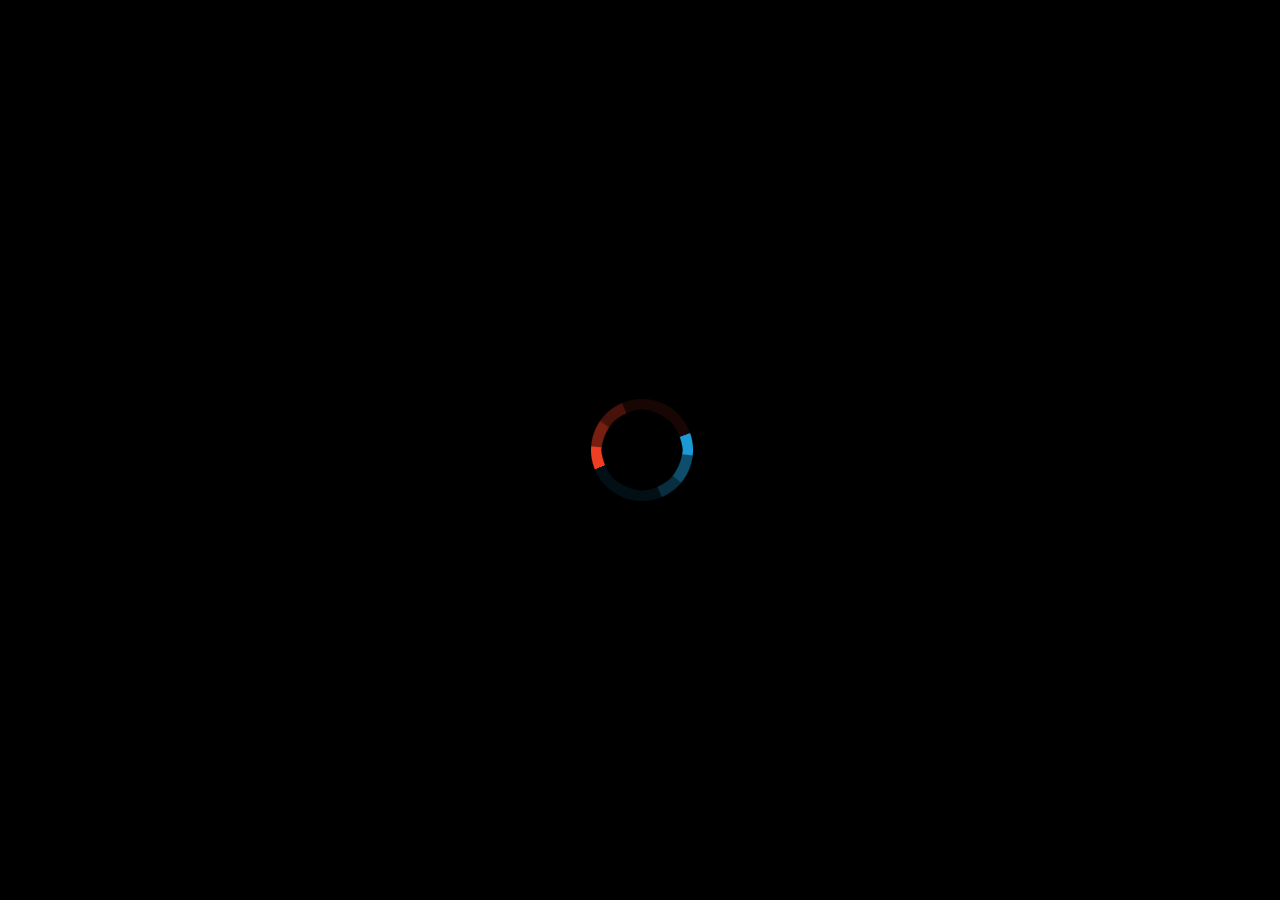
==== commit 40409a0f: "[#TECH Waterstrong] - add loading gif" ====
--- a/loding.html
+++ b/loding.html
@@ -1,7 +1,7 @@
 <!DOCTYPE html>
 <html lang="zh-cmn-Hans">
 <head>
-    <title>Waterstrong Home Page</title>
+    <title>Home Page | Waterstrong</title>
     <meta charset="UTF-8">
     <meta name="keywords" content="Waterstrong">
     <meta name="description" content="I am Waterstrong!">
@@ -14,95 +14,9 @@
     <link rel="shortcut icon" type="image/ico" href="img/favicon.png">
 
     <link rel="stylesheet" href="css/global.css"/>
-    <!-- <link rel="stylesheet" href="css/index.css"/> -->
-    <style type="text/css">
-    #v4-pre-loaded {
-        background-color: #212220;
-        position: fixed;
-        top: 0;
-        left: 0;
-        right: 0;
-        bottom: 0;
-        overflow: hidden;
-        z-index: 19900207;
-        text-align: center;
-        -webkit-transition: all .36s linear;
-        transition: all .36s linear
-    }
-
-    #v4-pre-loaded:before,#v4-pre-loaded .loading {
-        display: inline-block;
-        vertical-align: middle
-    }
-
-    #v4-pre-loaded:before {
-        content: '';
-        height: 100%
-    }
-
-    #v4-pre-loaded .loading {
-        width: 146px;
-        height: 146px;
-        background: url(img/smohan_logo_mask.png) 50% no-repeat;
-        background-size: cover;
-        -webkit-transition: all .36s linear;
-        transition: all .36s linear;
-        -webkit-animation: loadingInit 1.3s cubic-bezier(0.30, 2.40, 0.85, 2.50) infinite;
-                  animation: loadingInit 1.3s cubic-bezier(0.30, 2.40, 0.85, 2.50) infinite; 
-        /*margin-top: -148px*/
-    }
-
-    #v4-pre-loaded .loading:after {
-        width: 100%;
-        line-height: 36px;
-        content: 'The page is loading...';
-        position: absolute;
-        left: 0;
-        bottom: -36px;
-        font-size: 14px;
-        text-align: center;
-        color: #787977;
-        opacity: 0;
-        -webkit-transition: opacity .36s linear;
-        transition: opacity .36s linear;
-        -webkit-animation: fadeIn .8s linear 1s 1 forwards;
-        animation: fadeIn .8s linear 1s 1 forwards
-    }
-
-    @-webkit-keyframes loadingInit {
-        from, to {
-        -webkit-transform: translateY(-15vh) scaleY(1.02);
-                transform: translateY(-15vh) scaleY(1.02);
-        }
-        80% {
-        -webkit-transform: translateY(-30vh) scaleY(.98);
-                transform: translateY(-30vh) scaleY(.98);
-        }
-    }
-
-    @keyframes loadingInit {
-        from, to {
-        -webkit-transform: translateY(-15vh) scaleY(1.02);
-                transform: translateY(-15vh) scaleY(1.02);
-        }
-        80% {
-        -webkit-transform: translateY(-30vh) scaleY(.98);
-                transform: translateY(-30vh) scaleY(.98);
-        }
-    }
-
-    #v4-pre-loaded.hide {
-        opacity: 0;
-        visibility: hidden
-    }
-
-    </style>
+    <link rel="stylesheet" href="css/index.css"/>
     <!-- <link rel="stylesheet" href="css/style.css"/> -->
-
-    <!-- 低版本跳转 -->
-    <!--[if lt IE 10]>
-    <script>window.location.href="http://waterstrong.me/works/PC/IE/";</script>
-    <![endif]-->
+    
 </head>
 <body>
      
--- a/css/global.css
+++ b/css/global.css
@@ -651,7 +651,7 @@
 }
 
 .f-load-img {
-	background: url(http://data.smohan.net/static/img/logo_grey.png) center no-repeat #f1f2f0;
+	background: url(../img/logo_grey.png) center no-repeat #f1f2f0;
 	background-size: auto auto
 }
 
--- a/css/index.css
+++ b/css/index.css
@@ -68,14 +68,14 @@
 }
 
 #v4-pre-loaded .loading {
-    width: 146px;
-    height: 146px;
-    background: url(../img/smohan_logo_mask.png) 50% no-repeat;
+    width: 300px;
+    height: 300px;
+    background: url(../img/loading.gif) 50% no-repeat;
     background-size: cover;
     -webkit-transition: all .36s linear;
     transition: all .36s linear;
-    -webkit-animation: loadingInit 1.3s cubic-bezier(0.30, 2.40, 0.85, 2.50) infinite;
-              animation: loadingInit 1.3s cubic-bezier(0.30, 2.40, 0.85, 2.50) infinite; 
+    /*-webkit-animation: loadingInit 1.3s cubic-bezier(0.30, 2.40, 0.85, 2.50) infinite;*/
+              /*animation: loadingInit 1.3s cubic-bezier(0.30, 2.40, 0.85, 2.50) infinite; */
     /*margin-top: -148px*/
 }
 
@@ -226,14 +226,15 @@
 }
 
 .page1 h1,.page1 h3 {
-	text-indent: -9999em;
+	color: wheat;
+	/*text-indent: -9999em;*/
 	text-align: center
 }
 
 .page1 h1 {
 	width: 680px;
 	height: 60px;
-	background: url(../img/index_p1_h1.png) 50% no-repeat;
+	/*background: url(../img/index_p1_h1.png) 50% no-repeat;*/
 	background-size: 100% auto;
 	margin: 0 auto 0 auto
 }
@@ -241,7 +242,7 @@
 .page1 h3 {
 	width: 320px;
 	height: 40px;
-	background: url(../img/index_p1_p.png) 50% no-repeat;
+	/*background: url(../img/index_p1_p.png) 50% no-repeat;*/
 	background-size: 100% auto;
 	margin: 20px auto 0 auto
 }
@@ -275,12 +276,13 @@
 }
 
 .page1 .inner .button,.page2 .button {
+	top: 80px;
 	width: 246px;
 	height: 50px;
 	border: 2px solid rgba(255,255,255,.8);
 	border-radius: 50px;
 	display: block;
-	margin: 0 auto;
+	margin: 35px auto;
 	line-height: 50px;
 	text-align: center;
 	color: rgba(255,255,255,.8);
@@ -1518,7 +1520,7 @@
 	display: block;
 	width: 150px;
 	height: 150px;
-	background: url(../img/mobile_qr_code.png) no-repeat;
+	background: url(../img/qr-black.png) no-repeat;
 	background-size: cover;
 	margin: 0 auto;
 	border-radius: 6px
@@ -1828,13 +1830,13 @@
 
 #navgation .nav-wrapper .logo {
 	display: block;
-	width: 185px;
-	height: 50px;
-	background: url(../img/logo.png) no-repeat;
+	width: 150px;
+	height: 150px;
+	background: url(../img/logo_nav.png) no-repeat;
 	background-size: cover;
 	position: absolute;
-	bottom: 30px;
-	right: 50px
+	bottom: 0px;
+	right: 60px
 }
 
 .page-init>.inner {
@@ -2045,7 +2047,7 @@
 	height: 46px;
 	position: fixed;
 	top: 50%;
-	margin-top: 134px;
+	margin-top: -85px;
 	right: 50px;
 	z-index: 52;
 	margin-right: -16px;
